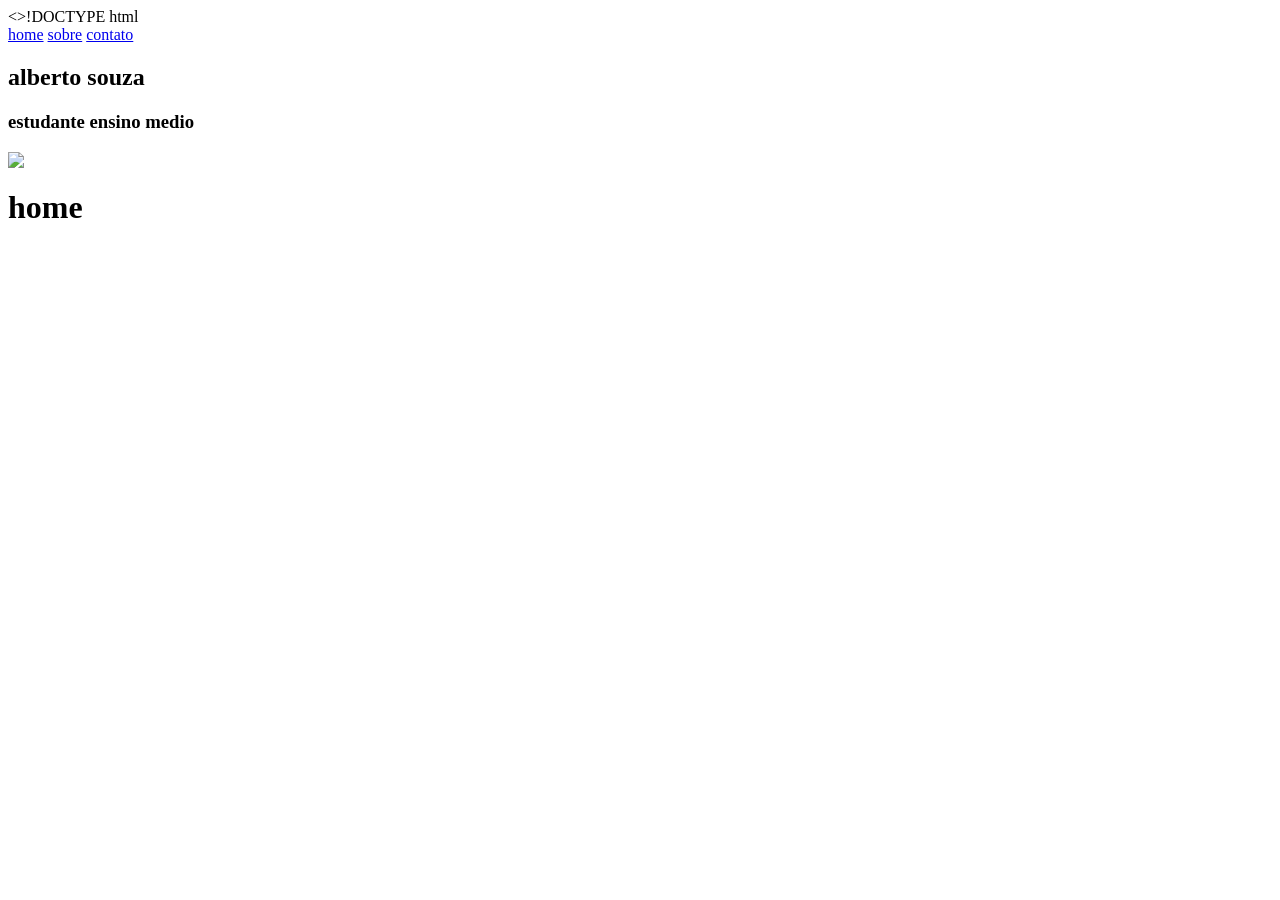
==== index.html @ 8d76d53b "aula completa" ====
<>!DOCTYPE html
<html lang="en">
<head>
    <meta charset="UTF-8">
    <meta name="viewport" content="width=device-width, initial-scale=1.0">
    <title>Document</title>

<link
rel="stylesheet"
href="./css/style.css">


</head>
<body>
    <nav>
        <a class="menu-link"
        href="index.html">home</a>
        <a class="menu-link" 
        href="sobre.html">sobre</a>
        <a class="menu-link" 
        href="contato.html">contato</a>



    </nav>
    <section id="apresentacao">
        <h1 id="titulo-principal">
            alberto souza
        </h1>
        <h3>estudante ensino medio</h3>
        <img class="foto-perfil"
        src="https://i.redd.it/9o3iaslztojf1.jpeg">
    </section>
    <h1>home</h1>
</body>
</html>
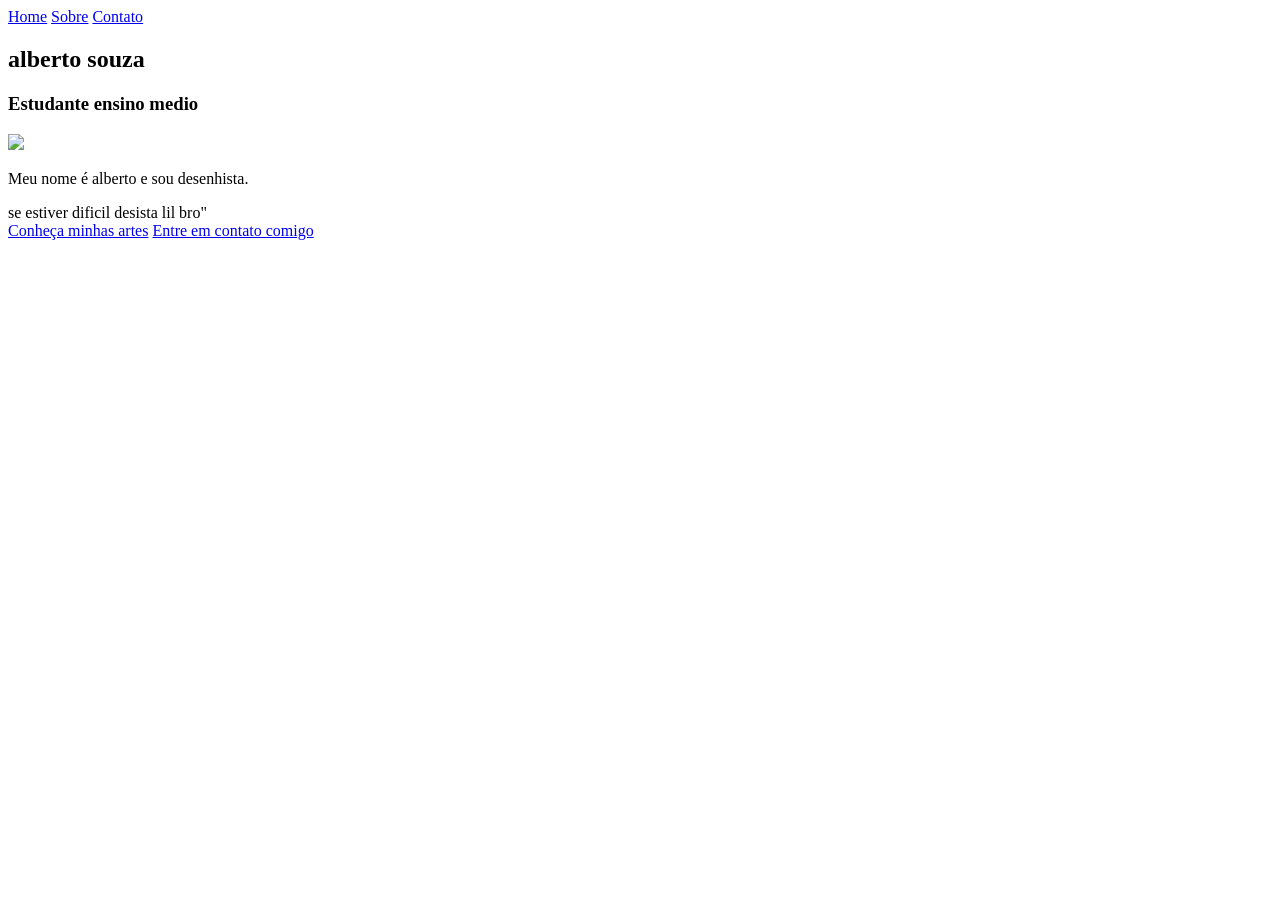
==== commit c712c001: "aula feita" ====
--- a/index.html
+++ b/index.html
@@ -1,36 +1,50 @@
-<>!DOCTYPE html
-<html lang="en">
+<!DOCTYPE html>
+<html lang="pt-br">
 <head>
     <meta charset="UTF-8">
     <meta name="viewport" content="width=device-width, initial-scale=1.0">
-    <title>Document</title>
+    <title>Home</title>
 
-<link
-rel="stylesheet"
-href="./css/style.css">
-
+    <link 
+    rel="stylesheet" 
+    href="./css/style.css">
 
 </head>
 <body>
+
     <nav>
-        <a class="menu-link"
-        href="index.html">home</a>
         <a class="menu-link" 
-        href="sobre.html">sobre</a>
+        href="index.html">Home</a>
         <a class="menu-link" 
-        href="contato.html">contato</a>
-
-
+        href="sobre.html">Sobre</a>
+        <a class="menu-link" 
+        href="contato.html">Contato</a>
 
     </nav>
     <section id="apresentacao">
         <h1 id="titulo-principal">
             alberto souza
         </h1>
-        <h3>estudante ensino medio</h3>
-        <img class="foto-perfil"
-        src="https://i.redd.it/9o3iaslztojf1.jpeg">
+        <h3>Estudante ensino medio</h3>
+        <img class="foto-perfil" 
+        src="https://www.tiktok.com/discover/eijogu-dennis-broly">
+
+        <p>
+            Meu nome é alberto e sou desenhista.
+
+        </p>
+        <div class="frase-destaque">
+            se estiver dificil desista lil bro"
+        </div>
+
+        <a class="botao" 
+        href="/sobre.html">
+        Conheça minhas artes</a>
+        <a class="botao" 
+        href="/contato.html">Entre em 
+        contato comigo</a>
+
     </section>
-    <h1>home</h1>
+    
 </body>
 </html>
